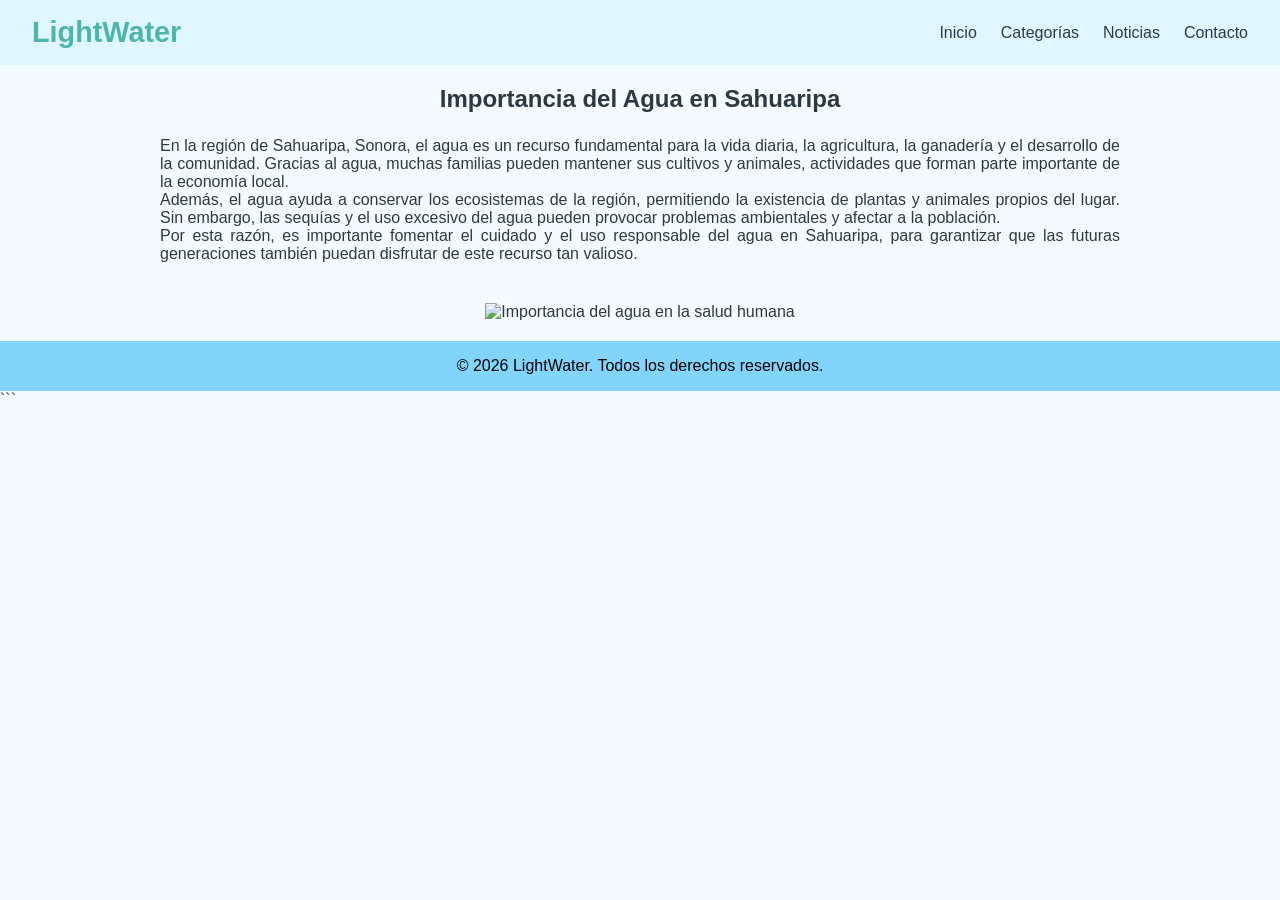
==== importancia_agua.html @ 7375bfbe "Add files via upload" ====
<!DOCTYPE html>
<html lang="es">
<head>

  <meta charset="UTF-8">

  <meta name="viewport" content="width=device-width, initial-scale=1">

  <title>LightWater</title>

  <link rel="stylesheet" type="text/css" href="estilopagina.css">

  <style>

    .main{
      max-width: 1000px;
      margin: auto;
      padding: 20px;
      text-align: center;
    }

    .intro{
      text-align: justify;
      margin-bottom: 40px;
    }

    .video-container{
      margin-top: 30px;
    }

    video{
      width: 100%;
      max-width: 800px;
      border-radius: 12px;
    }

  </style>

</head>

<body>

<header>

  <div class="logo">LightWater</div>

  <nav>

    <ul>

      <li><a href="paginaprincipal.html">Inicio</a></li>

      <li>

        <a href="#">Categorías</a>

        <div class="submenu">

          <a href="ecosistemas.html">Agua en los ecosistemas</a>

          <a href="salud humana.html">Agua en la salud humana</a>

          <a href="importancia_agua.html">Importancia del agua</a>

        </div>

      </li>

      <li><a href="noticias.html">Noticias</a></li>

      <li><a href="contacto.html">Contacto</a></li>

    </ul>

  </nav>

</header>

<section class="main">

  <h2>Importancia del Agua en Sahuaripa</h2>

  <div class="intro">

    <p>
      En la región de Sahuaripa, Sonora, el agua es un recurso fundamental
      para la vida diaria, la agricultura, la ganadería y el desarrollo
      de la comunidad. Gracias al agua, muchas familias pueden mantener
      sus cultivos y animales, actividades que forman parte importante
      de la economía local.
    </p>

    <p>
      Además, el agua ayuda a conservar los ecosistemas de la región,
      permitiendo la existencia de plantas y animales propios del lugar.
      Sin embargo, las sequías y el uso excesivo del agua pueden provocar
      problemas ambientales y afectar a la población.
    </p>

    <p>
      Por esta razón, es importante fomentar el cuidado y el uso responsable
      del agua en Sahuaripa, para garantizar que las futuras generaciones
      también puedan disfrutar de este recurso tan valioso.
    </p>

  </div>

    <img 
      src="Imagenes/saludhumana.jpeg" 
      alt="Importancia del agua en la salud humana">
  </div>

</section>

<footer style="background:#81d4fa;color:#000;text-align:center;padding:1rem">

  <p>&copy; 2026 LightWater. Todos los derechos reservados.</p>

</footer>

</body>
</html>
```
---- estilopagina.css ----
* {
  box-sizing: border-box;
  margin: 0;
  padding: 0;
}

body {
  font-family: 'Segoe UI', sans-serif;
  background-color: #f4fbff; /* azul muy claro */
  color: #2b3a42;
}

header {
  background-color: #dff6ff;
  padding: 1rem 2rem;
  display: flex;
  justify-content: space-between;
  align-items: center;
}

.logo {
  font-size: 1.8rem;
  font-weight: bold;
  color: #4db6ac; /* verde agua */
}

nav ul {
  list-style: none;
  display: flex;
  gap: 1.5rem;
  position: relative;
}

nav ul li {
  position: relative;
}

nav a {
  color: #2b3a42;
  text-decoration: none;
  transition: color 0.3s;
}

nav a:hover {
  color: #4fc3f7; /* azul cielo */
}

.submenu {
  display: none;
  position: absolute;
  background-color: #e6f7ff;
  padding: 0.5rem 1rem;
  top: 100%;
  left: 0;
  min-width: 150px;
  z-index: 10;
  border-radius: 8px;
}

.submenu a {
  display: block;
  padding: 0.5rem 0;
  color: #2b3a42;
}

nav ul li:hover .submenu {
  display: block;
}

.main {
  padding: 2rem;
}

.carousel {
  position: relative;
  width: 100%;
  max-width: 700px;
  margin: 0 auto 3rem;
  height: 400px;
  overflow: hidden;
  border-radius: 15px;
  box-shadow: 0 0 15px rgba(0,0,0,0.1);
}

.carousel-track {
  display: flex;
  transition: transform 0.8s ease-in-out;
}

.carousel img {
  width: 700px;
  height: 400px;
  object-fit: cover;
  flex-shrink: 0;
}

.arrow {
  position: absolute;
  top: 50%;
  transform: translateY(-50%);
  font-size: 2rem;
  color: #2b3a42;
  background: rgba(255,255,255,0.7);
  border: none;
  padding: 10px;
  cursor: pointer;
  z-index: 1;
  border-radius: 50%;
}

.arrow.left {
  left: 10px;
}

.arrow.right {
  right: 10px;
}

.arrow:hover {
  background: rgba(255,255,255,0.9);
}

.products {
  display: grid;
  grid-template-columns: repeat(auto-fit, minmax(220px, 1fr));
  gap: 2rem;
}

.card {
  background-color: #ffffff;
  padding: 1rem;
  border-radius: 12px;
  box-shadow: 0 4px 12px rgba(0,0,0,0.08);
  transition: transform 0.3s;
}

.card:hover {
  transform: scale(1.05);
}

.card img {
  width: 100%;
  border-radius: 10px;
}

.card h3 {
  margin-top: 0.5rem;
  font-size: 1.1rem;
}

.card p {
  color: #607d8b;
  font-size: 0.9rem;
}

.card button {
  margin-top: 0.5rem;
  background-color: #81d4fa; /* azul pastel */
  color: #fff;
  border: none;
  padding: 0.5rem 1rem;
  border-radius: 6px;
  cursor: pointer;
  transition: background 0.3s;
}

.card button:hover {
  background-color: #4fc3f7;
}

h2 {
  margin-bottom: 1.5rem;
  color: #2b3a42;
}

form {
  background-color: #ffffff;
  padding: 2rem;
  border-radius: 12px;
  box-shadow: 0 4px 12px rgba(0,0,0,0.08);
}

label {
  display: block;
  margin-bottom: 0.5rem;
  font-weight: bold;
}

input[type="text"],
input[type="email"],
textarea {
  width: 100%;
  padding: 0.75rem;
  margin-bottom: 1.5rem;
  border: none;
  border-radius: 8px;
  background-color: #e1f5fe;
  color: #2b3a42;
}

textarea {
  resize: vertical;
}

button {
  background-color: #81d4fa;
  color: #fff;
  border: none;
  padding: 0.75rem 1.5rem;
  border-radius: 8px;
  cursor: pointer;
  transition: background 0.3s;
}

button:hover {
  background-color: #4fc3f7;
}

.contact-info {
  margin-top: 2rem;
  padding: 1.5rem;
  background-color: #e0f7fa;
  border-radius: 12px;
  box-shadow: 0 4px 12px rgba(0,0,0,0.08);
}

.contact-info h3 {
  margin-bottom: 1rem;
  color: #4db6ac;
}

.contact-info p {
  margin-bottom: 0.5rem;
}

.modal {
  display: none;
  position: fixed;
  z-index: 10;
  left: 0; 
  top: 0;
  width: 100%; 
  height: 100%;
  background-color: rgba(0,0,0,0.3);
}

.modal-content {
  background-color: #ffffff;
  margin: 10% auto;
  padding: 30px;
  width: 70vw;       
  height: 70vh;      
  border-radius: 10px;
  animation: aparecer 0.5s ease;
  text-align: center;
  box-sizing: border-box;
}

@keyframes aparecer {
  from { transform: scale(0.7); opacity: 0; }
  to { transform: scale(1); opacity: 1; }
}

.close {
  float: right;
  font-size: 24px;
  cursor: pointer;
}

.modal-body {
  display: flex;
  align-items: center;
  height: 100%;
}

.card-lateral {
  flex: 1;
  padding: 10px;
}

.card-lateral img {
  width: 100%;
  border-radius: 10px;
}

.info-juego {
  flex: 2;
  padding: 20px;
  text-align: left;
}
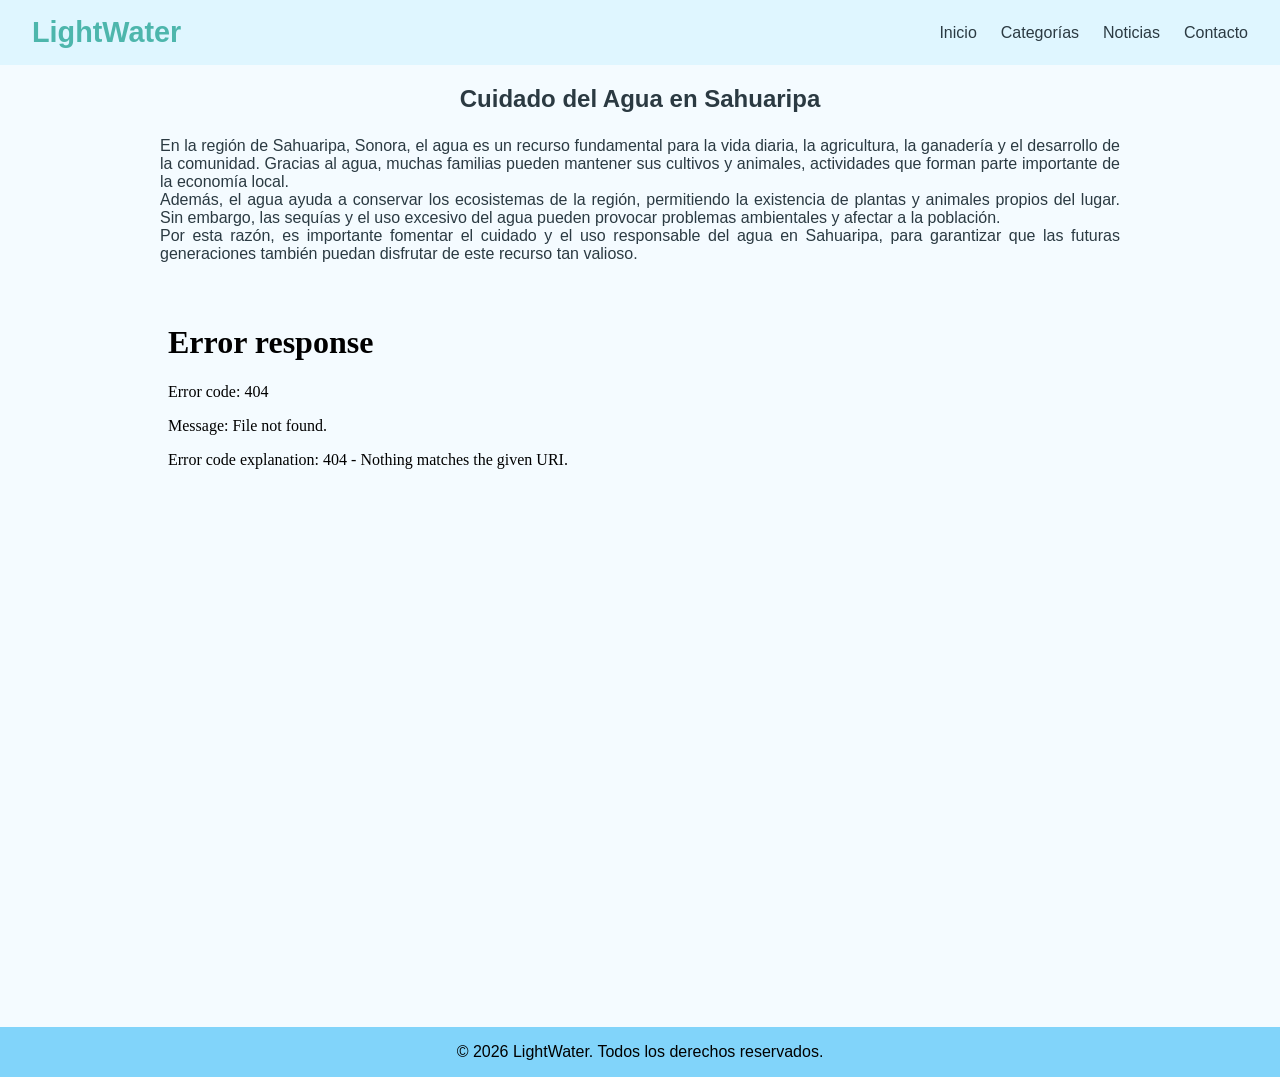
==== commit 29e33890: "Add files via upload" ====
--- a/importancia_agua.html
+++ b/importancia_agua.html
@@ -24,13 +24,14 @@
       margin-bottom: 40px;
     }
 
-    .video-container{
+    .pdf-container{
       margin-top: 30px;
     }
 
-    video{
+    iframe{
       width: 100%;
-      max-width: 800px;
+      height: 700px;
+      border: none;
       border-radius: 12px;
     }
 
@@ -78,7 +79,7 @@
 
 <section class="main">
 
-  <h2>Importancia del Agua en Sahuaripa</h2>
+  <h2>Cuidado del Agua en Sahuaripa</h2>
 
   <div class="intro">
 
@@ -105,9 +106,10 @@
 
   </div>
 
-    <img 
-      src="Imagenes/saludhumana.jpeg" 
-      alt="Importancia del agua en la salud humana">
+  <div class="pdf-container">
+
+    <iframe src="Imagenes/CUIDADO DEL AGUA SAHUARIPA.pdf"></iframe>
+
   </div>
 
 </section>
@@ -119,5 +121,4 @@
 </footer>
 
 </body>
-</html>
-```
+</html>
